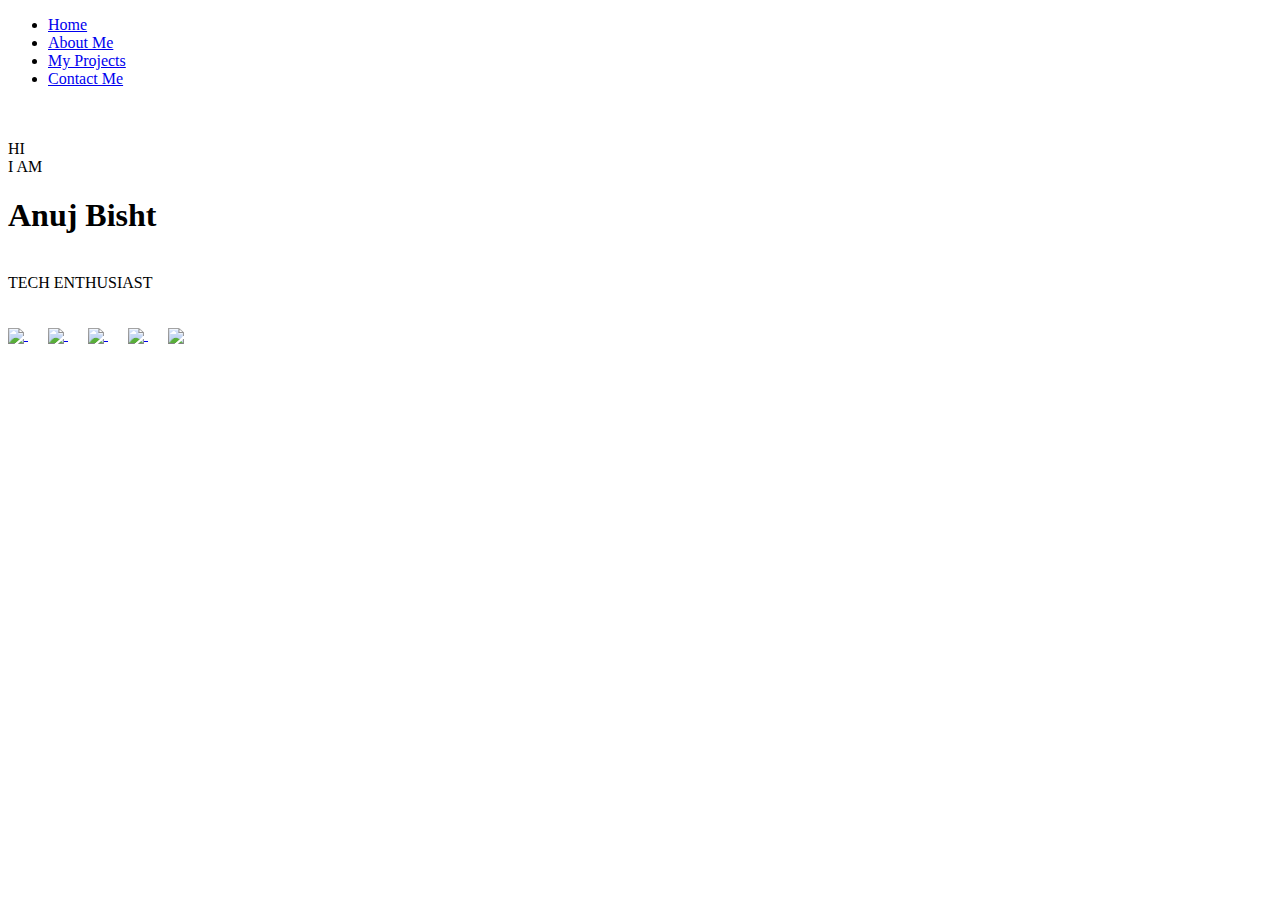
==== index.html @ 40cf804d "Add files via upload" ====
<!DOCTYPE html>
<html lang="en">
<head>
    <meta charset="UTF-8">
    <meta http-equiv="X-UA-Compatible" content="IE=edge">
    <meta name="viewport" content="width=device-width, initial-scale=1.0">
    <title>ANUJ BISHT</title>
    <link rel="stylesheet" href="style/index.css">
</head>
<body>
    <!-- header open -->
    <section class="header">
        <!-- nacigation - bar open -->
        <nav>
            <div class="nav-links">
                <link rel="preconnect" href="https://fonts.googleapis.com">
                <link rel="preconnect" href="https://fonts.gstatic.com" crossorigin>
                <link href="https://fonts.googleapis.com/css2?family=Lobster+Two&display=swap" rel="stylesheet">
                <ul>
                    <li><a href="index.html">Home</a></li>
                    <li><a href="aboutme.html">About Me</a></li>
                    <li><a href="index.html">My Projects</a></li>
                    <li><a href="index.html">Contact Me</a></li>
                </ul>
            </div>
        </nav>
        <!-- navigation - bar close -->

        <!-- banner -->
        <div class="banner">
            <link rel="preconnect" href="https://fonts.googleapis.com">
            <link rel="preconnect" href="https://fonts.gstatic.com" crossorigin>
            <link href="https://fonts.googleapis.com/css2?family=Righteous&display=swap" rel="stylesheet"> 
            <p>
                <br> <br> HI <br> I AM 
            </p>
            <h1>Anuj Bisht</h1>
            <p>
                <br> TECH ENTHUSIAST
            </p>
        </div>
    </section>
    <!-- header close -->

    <!-- footer open -->
    <section class="footer">
        <br>
        <a href="https://github.com/bishtanuj/">
            <img align="center" width="22px" src="https://cdn.jsdelivr.net/npm/simple-icons@v3/icons/github.svg"/>
        </a>
        &emsp;
        <a href="https://www.linkedin.com/in/anujbisht/">
            <img align="center" width="22px" src="https://cdn.jsdelivr.net/npm/simple-icons@v3/icons/linkedin.svg"/>
        </a>
        &emsp;
        <a href="https://twitter.com/bisht_anuj_/">
            <img align="center" width="22px" src="https://cdn.jsdelivr.net/npm/simple-icons@v3/icons/twitter.svg"/>
        </a>
        &emsp;
        <a href="https://www.instagram.com/bisht_anuj_/">
            <img align="center" width="22px" src="https://cdn.jsdelivr.net/npm/simple-icons@v3/icons/instagram.svg"/>
        </a>
        &emsp;
        <a href="mailto:anujbisht09@gmail.com">
        <img align="center" width="22px" src="https://cdn.jsdelivr.net/npm/simple-icons@v3/icons/gmail.svg" />
        </a>
    </section>
    <!-- footer close -->
</body>
</html>
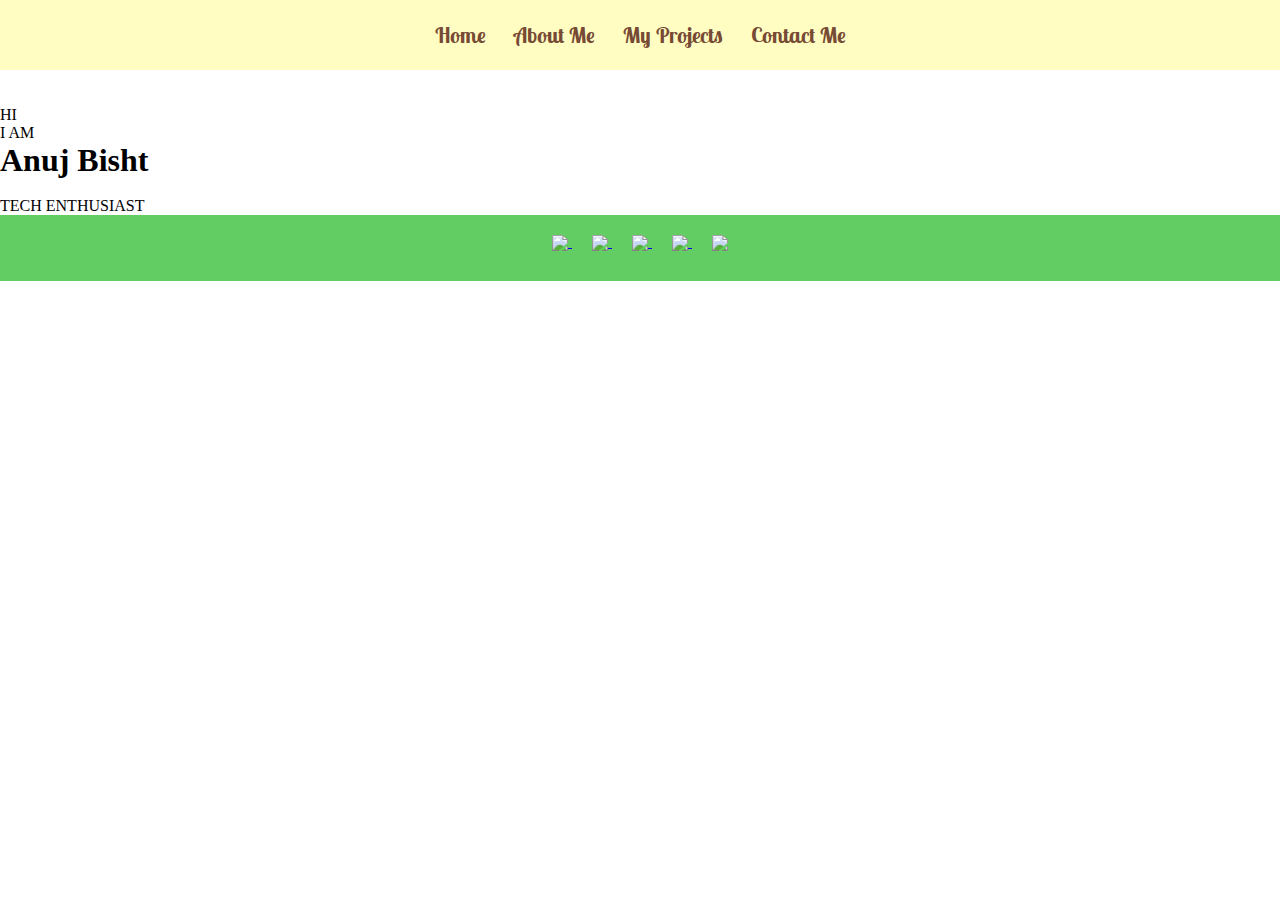
==== commit 493620a8: "Update index.html" ====
--- a/index.html
+++ b/index.html
@@ -27,7 +27,7 @@
         <!-- navigation - bar close -->
 
         <!-- banner -->
-        <div class="banner">
+        <div class="introduce">
             <link rel="preconnect" href="https://fonts.googleapis.com">
             <link rel="preconnect" href="https://fonts.gstatic.com" crossorigin>
             <link href="https://fonts.googleapis.com/css2?family=Righteous&display=swap" rel="stylesheet"> 
@@ -67,4 +67,4 @@
     </section>
     <!-- footer close -->
 </body>
-</html>+</html>
--- a/style/index.css
+++ b/style/index.css
@@ -0,0 +1,73 @@
+*
+{
+    margin: 0;
+    padding: 0;
+}
+/* navigation-bar open */
+nav
+{
+    display: block;
+    padding: 1% 2%;
+    justify-content: space-between;
+    align-items: center;
+    background: #FFFDC1;
+}
+.nav-links
+{
+    flex: 1;
+    text-align: center;
+}
+.nav-links ul li
+{
+    list-style: none;
+    display: inline-block;
+    padding: 8px 12px;
+    position: relative;
+}
+.nav-links ul li a
+{
+    text-decoration: none;
+    font-size: 22px;
+    font-family: 'Lobster Two', cursive;
+    font-weight: bold;
+    color: #764A34;
+    transition: color;
+}
+.nav-links ul li a:hover
+{
+    color:rgb(84, 186, 80);
+}
+/* navigation-bar close */
+
+/* banner open */
+.banner
+{
+    width: 100%;
+    height: 80vh;
+    background: whitesmoke;
+}
+.banner p
+{
+    text-align: center;
+    font-size: 5vh;
+    font-family: 'Righteous', cursive;
+}
+.banner h1
+{
+    text-align: center;
+    font-size: 25vh;
+    color: #62cd62;
+}
+/* banner close */
+
+/* footer open */
+.footer
+{
+    position: relative;
+    width: 100%;
+    height: 66px;
+    background: #62cd62;
+    box-sizing: border-box;
+    text-align: center;
+}
+/* footer close */
